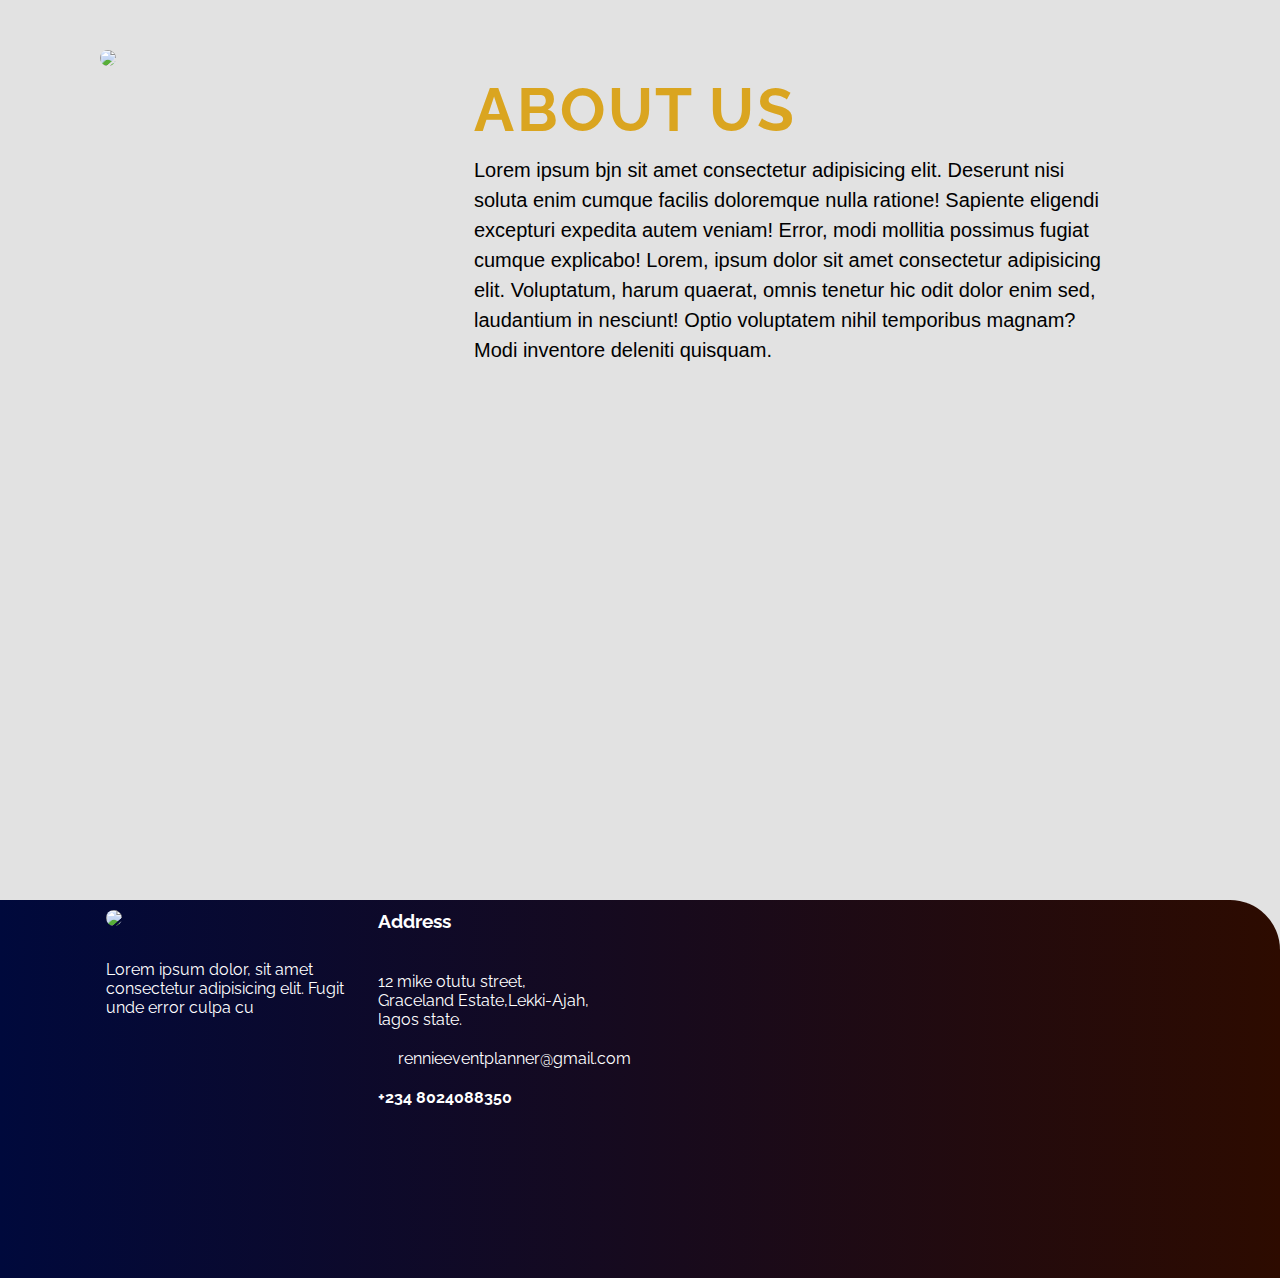
==== about.html @ 13e2de21 "rennie" ====
<!DOCTYPE html>
<html lang="en">
<head>
    <meta charset="UTF-8">
    <meta http-equiv="X-UA-Compatible" content="IE=edge">
    <meta name="viewport" content="width=device-width, initial-scale=1.0">
    <title>About us</title>
    <link rel="stylesheet" href="about.css">
</head>
<body>
    
    <div class="wrap">
        <div class="bow">
            <div class="img-sec">
                <img src="./img/durk.jpeg" class="">
            </div>
            <div class="content">
                <h1>ABOUT US</h1>
                <p>Lorem ipsum bjn sit amet consectetur adipisicing elit. Deserunt nisi soluta enim cumque facilis doloremque nulla ratione! Sapiente eligendi excepturi expedita autem veniam! Error, modi mollitia possimus fugiat cumque explicabo! Lorem, ipsum dolor sit amet consectetur adipisicing elit. Voluptatum, harum quaerat, omnis tenetur hic odit dolor enim sed, laudantium in nesciunt! Optio voluptatem nihil temporibus magnam? Modi inventore deleniti quisquam.</p>
            </div>
        </div>
    </div>
    <footer>
    <div class="rodo">
        <div class="codm">
            <img src="./img/logo.png"  class="logo2">
            <p>Lorem ipsum dolor, sit amet consectetur adipisicing elit. Fugit unde error culpa cu</p>
        </div>
        <div class="codm">
            <h3>Address</h3>
            <p>12 mike otutu street,
            <p>Graceland Estate,Lekki-Ajah,</p>
            <p>lagos state.</p>
            <p class="email-id">rennieeventplanner@gmail.com</p>
            <h4>+234 8024088350</h4>
        <div class="codm"></div>
        <div class="codm"></div>
    </div>
</footer> 

</body>
</html>
---- about.css ----
@import url('https://fonts.googleapis.com/css2?family=Bebas+Neue&family=Raleway:wght@700&family=Roboto:ital,wght@0,300;0,400;0,500;0,700;0,900;1,300&display=swap');
*{
    margin: 0px;
    padding: 0px;
    box-sizing: border-box;
    font-family: 'Raleway',sans-serif;
}
body{
    background-color: #dddd;
}
.wrap{
    width: 100%;
    min-height: 100vh;
    overflow: hidden;
}

.bow{
    width: 100%;
    padding: 50px 100px;
}
.img-sec{
    width: 30%;
    float: left;
}
.img-sec img{
    width: 100%;
    height: auto;
}
img{
    border-radius: 10px;
}
.content{
    width: 60%;
    float: left;
    margin-left: 50px;
}
.content h1{
    font-size: 60px;
    letter-spacing: 2.5px;
    margin-top: 25px;
    color: goldenrod;
}
.content p{
    font-size: 20px;
    font-family: 'Roboto:ital',sans-serif;
    margin-top: 10px;
    line-height: 1.5;
}
footer{
    width: 100%;
    height: 42vh;
    position: relative;
    bottom: 0;
    background: linear-gradient(to right, #00093c, #2d0b00);
    border-radius: 0 50px 0 0;
    color: #fff;
}
.rodo{
    width: 85%;
    margin: auto;
    display: flex;
    flex-wrap: wrap;
    align-items: flex-start;
    justify-content: space-between 1rem;
}
.codm{
    flex-basis: 25%;
    padding: 10px;
}
.logo2{
    width: 80px;
    margin-bottom: 30px;
}

.codm h3{
    width: fit-content;
    margin-bottom: 40px;
    position: relative;
}
.email-id{
    width: fit-content;
    border-radius: 1px solid #ccc;
    margin: 20px;
}
@media screen and (max-width: 768px){
    .img-sec{
        width: 100%;
        float: none;
    } 

    .content{
        width: 100%;
        float: none;
        margin-left: 0px;
    }

    .content h1{
        font-size: 60px;
        letter-spacing: 2px;
        margin-top: 30px;
        color: goldenrod;
    }
    .content p{
        font-size: 18px;
    }
}
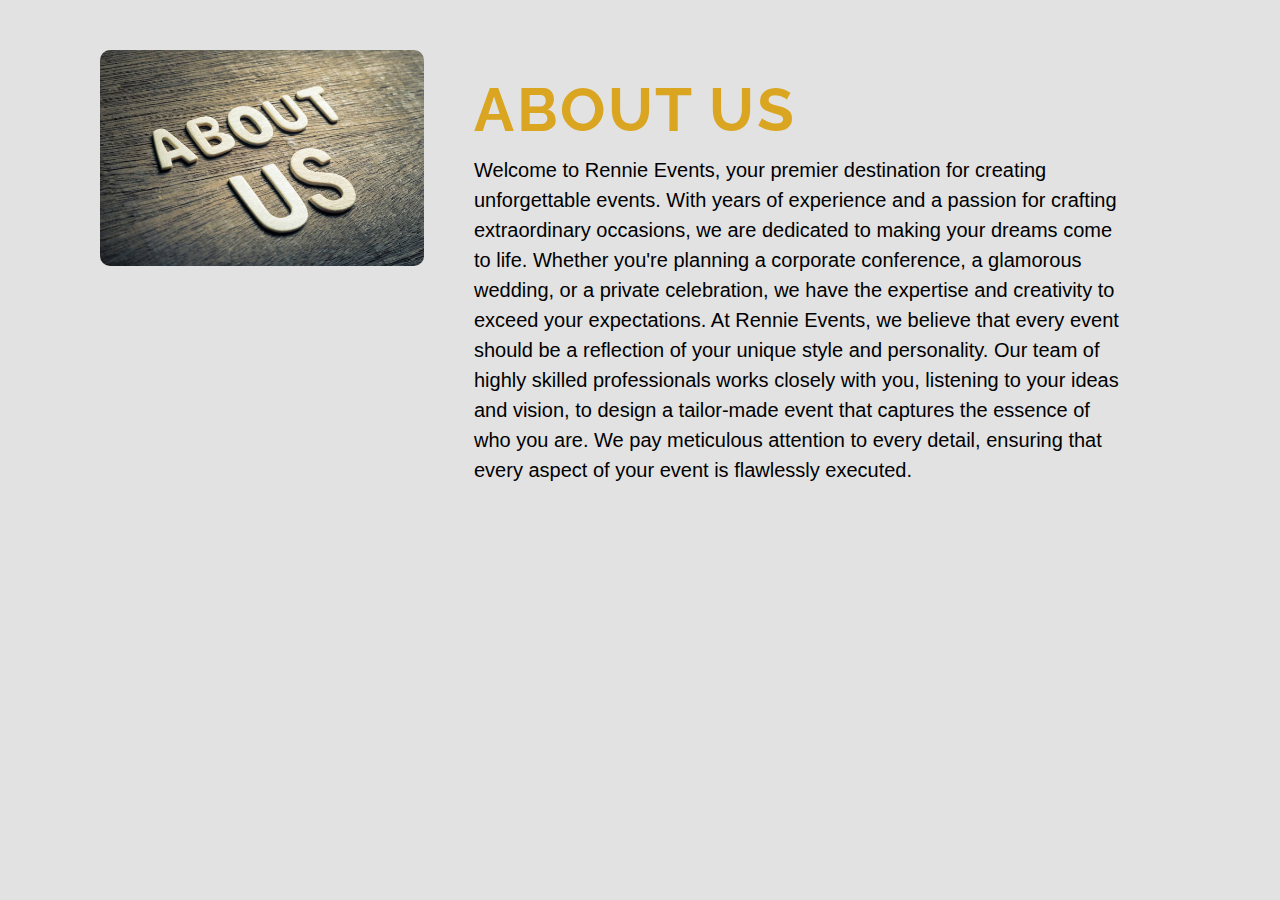
==== commit dd039be7: "publish" ====
--- a/about.html
+++ b/about.html
@@ -12,31 +12,17 @@
     <div class="wrap">
         <div class="bow">
             <div class="img-sec">
-                <img src="./img/durk.jpeg" class="">
+                <img src="assets/images/About.jpg" class="">
             </div>
             <div class="content">
                 <h1>ABOUT US</h1>
-                <p>Lorem ipsum bjn sit amet consectetur adipisicing elit. Deserunt nisi soluta enim cumque facilis doloremque nulla ratione! Sapiente eligendi excepturi expedita autem veniam! Error, modi mollitia possimus fugiat cumque explicabo! Lorem, ipsum dolor sit amet consectetur adipisicing elit. Voluptatum, harum quaerat, omnis tenetur hic odit dolor enim sed, laudantium in nesciunt! Optio voluptatem nihil temporibus magnam? Modi inventore deleniti quisquam.</p>
+                <p>
+                    Welcome to Rennie Events, your premier destination for creating unforgettable events. With years of experience and a passion for crafting extraordinary occasions, we are dedicated to making your dreams come to life. Whether you're planning a corporate conference, a glamorous wedding, or a private celebration, we have the expertise and creativity to exceed your expectations.
+                    
+                    At Rennie Events, we believe that every event should be a reflection of your unique style and personality. Our team of highly skilled professionals works closely with you, listening to your ideas and vision, to design a tailor-made event that captures the essence of who you are. We pay meticulous attention to every detail, ensuring that every aspect of your event is flawlessly executed.</p>
             </div>
         </div>
     </div>
-    <footer>
-    <div class="rodo">
-        <div class="codm">
-            <img src="./img/logo.png"  class="logo2">
-            <p>Lorem ipsum dolor, sit amet consectetur adipisicing elit. Fugit unde error culpa cu</p>
-        </div>
-        <div class="codm">
-            <h3>Address</h3>
-            <p>12 mike otutu street,
-            <p>Graceland Estate,Lekki-Ajah,</p>
-            <p>lagos state.</p>
-            <p class="email-id">rennieeventplanner@gmail.com</p>
-            <h4>+234 8024088350</h4>
-        <div class="codm"></div>
-        <div class="codm"></div>
-    </div>
-</footer> 
-
+   
 </body>
 </html>